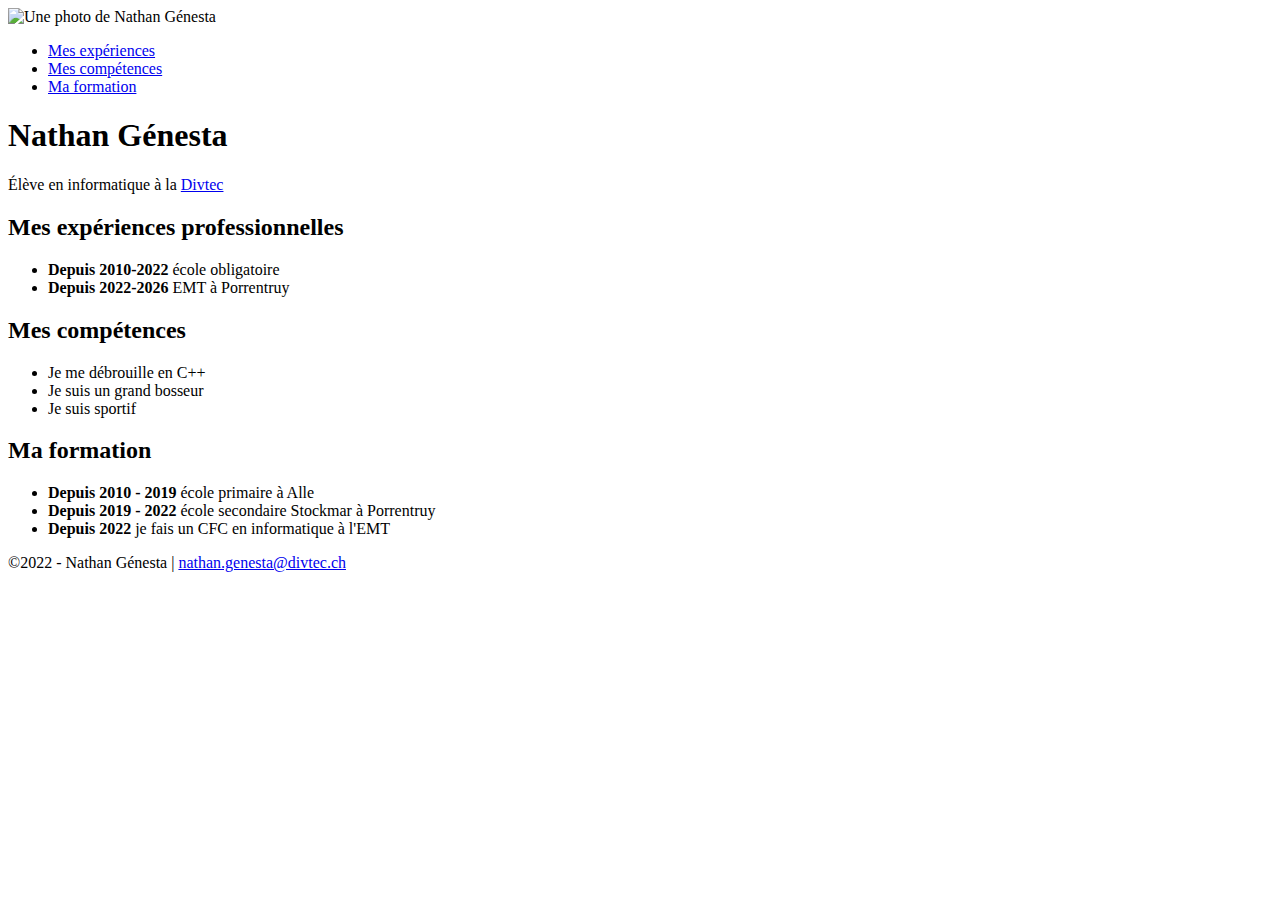
==== html.cv.html @ 004781ca "Modification de la section Formation" ====
<!DOCTYPE html>
<html lang="fr"> <!-- précise la langue du contenu de la page -->
<head>
    <!-- Jeu de caractères utilisé pour l'encodage du fichier HTML -->
    <meta charset="UTF-8">

    <!-- Très important !!! Bloque le zoom automatique sur smartphones -->
    <meta name="viewport" content="width=device-width, initial-scale=1.0">

    <!-- Titre de la page -->
    <title>Nathan Génesta | Mon 1er code</title>

    <!-- Auteur -->
    <meta name="author" content="Nathan Génesta">


</head>
<body>
<header><img src="https://planning.divtec.ch/hp/FichiersExternes/3a3ea3802baf1b931a76fa5a574ae23ab580600f73beae07780780a6a1ad33dad947c326ecc437e9cf232e8ee97c0034/photo.jpg?Session=3968353" alt="Une photo de Nathan Génesta" height="150" width="120">
    <ul>
        <li><a href="#Mes expériences">Mes expériences</a></li>
        <li><a href="#Mes compétences">Mes compétences</a></li>
        <li><a href="#Ma formation">Ma formation</a></li>
    </ul>
</header>

<main><h1>Nathan Génesta</h1>
    <p>Élève en informatique à la <a href="https://www.divtec.ch">Divtec</a></p>
    <h2 id="Mes expériences"> Mes expériences professionnelles</h2>
    <ul>
        <li><strong>Depuis 2010-2022</strong> école obligatoire</li>
        <li><strong>Depuis 2022-2026</strong> EMT à Porrentruy</li>
    </ul>

    <h2 id="Mes compétences"> Mes compétences</h2>
    <ul>
        <li>Je me débrouille en C++</li>
        <li>Je suis un grand bosseur</li>
        <li>Je suis sportif</li>
    </ul>
    <h2 id="Ma formation"> Ma formation</h2>
    <ul>
        <li><strong>Depuis 2010 - 2019</strong> école primaire à Alle</li>
        <li><strong>Depuis 2019 - 2022</strong> école secondaire Stockmar à Porrentruy</li>
        <li><strong>Depuis 2022</strong> je fais un CFC en informatique à l'EMT</li>
    </ul>
</main>

<footer>
    <p>©2022 - Nathan Génesta | <a href="mailto:nathan.genesta@divtec.ch">nathan.genesta@divtec.ch</a> </p>
</footer>

</body>
</html>
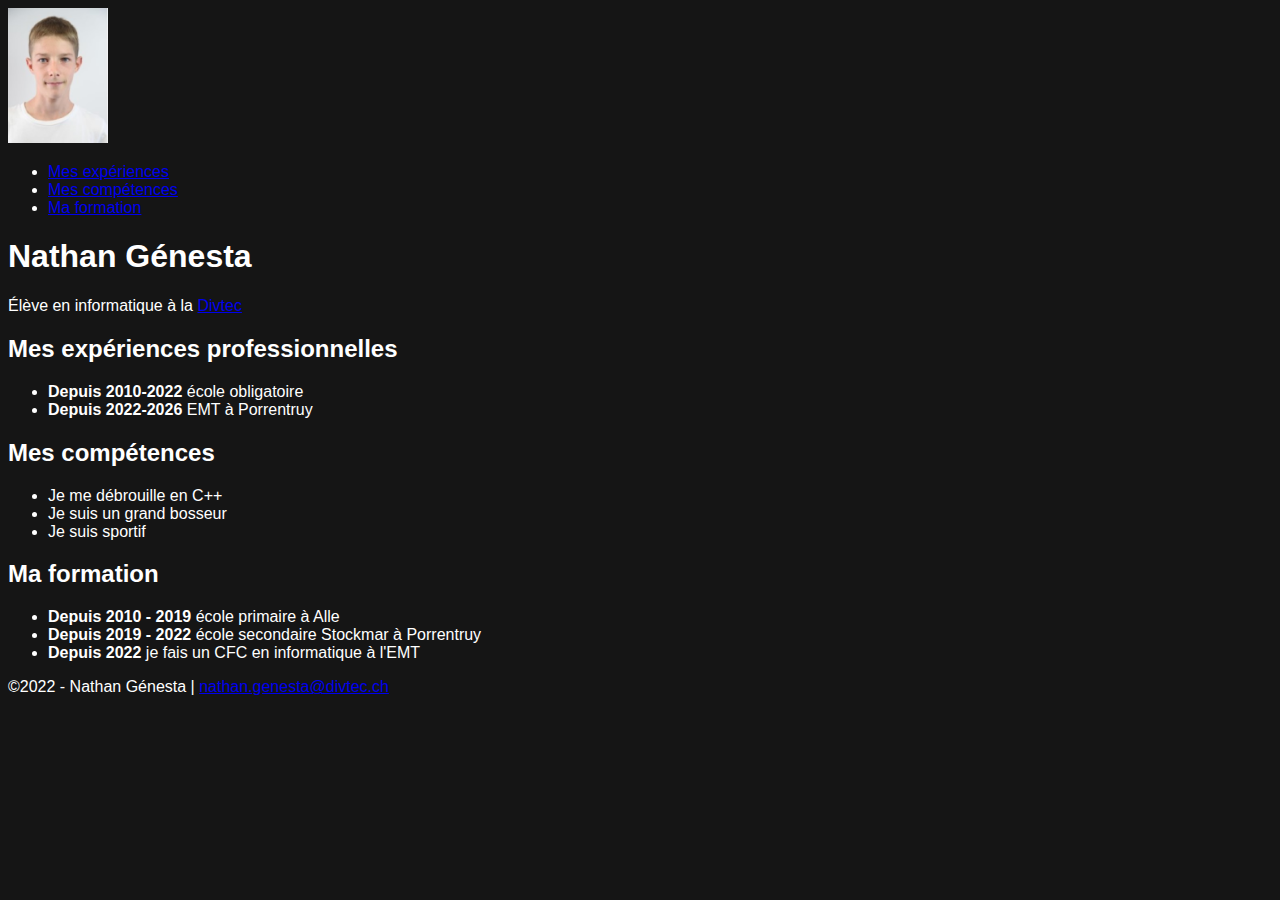
==== commit f6b31b4b: "Correction de l'image qui ne s'affichait pas" ====
--- a/html.cv.html
+++ b/html.cv.html
@@ -13,10 +13,16 @@
     <!-- Auteur -->
     <meta name="author" content="Nathan Génesta">
 
+    <!-- Favicons : icône de la page dans plusieurs tailles et formats -->
+    <link rel="apple-touch-icon" sizes="180x180" href="./icons/apple-touch-icon.png">
+    <link rel="icon" type="image/png" sizes="32x32" href="./icons/favicon-32x32.png">
+    <link rel="icon" type="image/png" sizes="16x16" href="./icons/favicon-16x16.png">
+    <link rel="manifest" href="./icons/site.webmanifest">
 
+<link rel="stylesheet" href="CSS.css">
 </head>
 <body>
-<header><img src="https://planning.divtec.ch/hp/FichiersExternes/3a3ea3802baf1b931a76fa5a574ae23ab580600f73beae07780780a6a1ad33dad947c326ecc437e9cf232e8ee97c0034/photo.jpg?Session=3968353" alt="Une photo de Nathan Génesta" height="150" width="120">
+<header><img src="./images/profil.jpg" alt="Une photo de Nathan Génesta" height=135 width="100">
     <ul>
         <li><a href="#Mes expériences">Mes expériences</a></li>
         <li><a href="#Mes compétences">Mes compétences</a></li>
@@ -26,6 +32,7 @@
 
 <main><h1>Nathan Génesta</h1>
     <p>Élève en informatique à la <a href="https://www.divtec.ch">Divtec</a></p>
+
     <h2 id="Mes expériences"> Mes expériences professionnelles</h2>
     <ul>
         <li><strong>Depuis 2010-2022</strong> école obligatoire</li>
@@ -38,6 +45,7 @@
         <li>Je suis un grand bosseur</li>
         <li>Je suis sportif</li>
     </ul>
+
     <h2 id="Ma formation"> Ma formation</h2>
     <ul>
         <li><strong>Depuis 2010 - 2019</strong> école primaire à Alle</li>
@@ -49,6 +57,5 @@
 <footer>
     <p>©2022 - Nathan Génesta | <a href="mailto:nathan.genesta@divtec.ch">nathan.genesta@divtec.ch</a> </p>
 </footer>
-
 </body>
-</html>+</html>
--- a/CSS.css
+++ b/CSS.css
@@ -0,0 +1,8 @@
+body{
+    background-color: #151515;
+    font-family: Arial;
+    color: white;
+}
+h1{
+
+}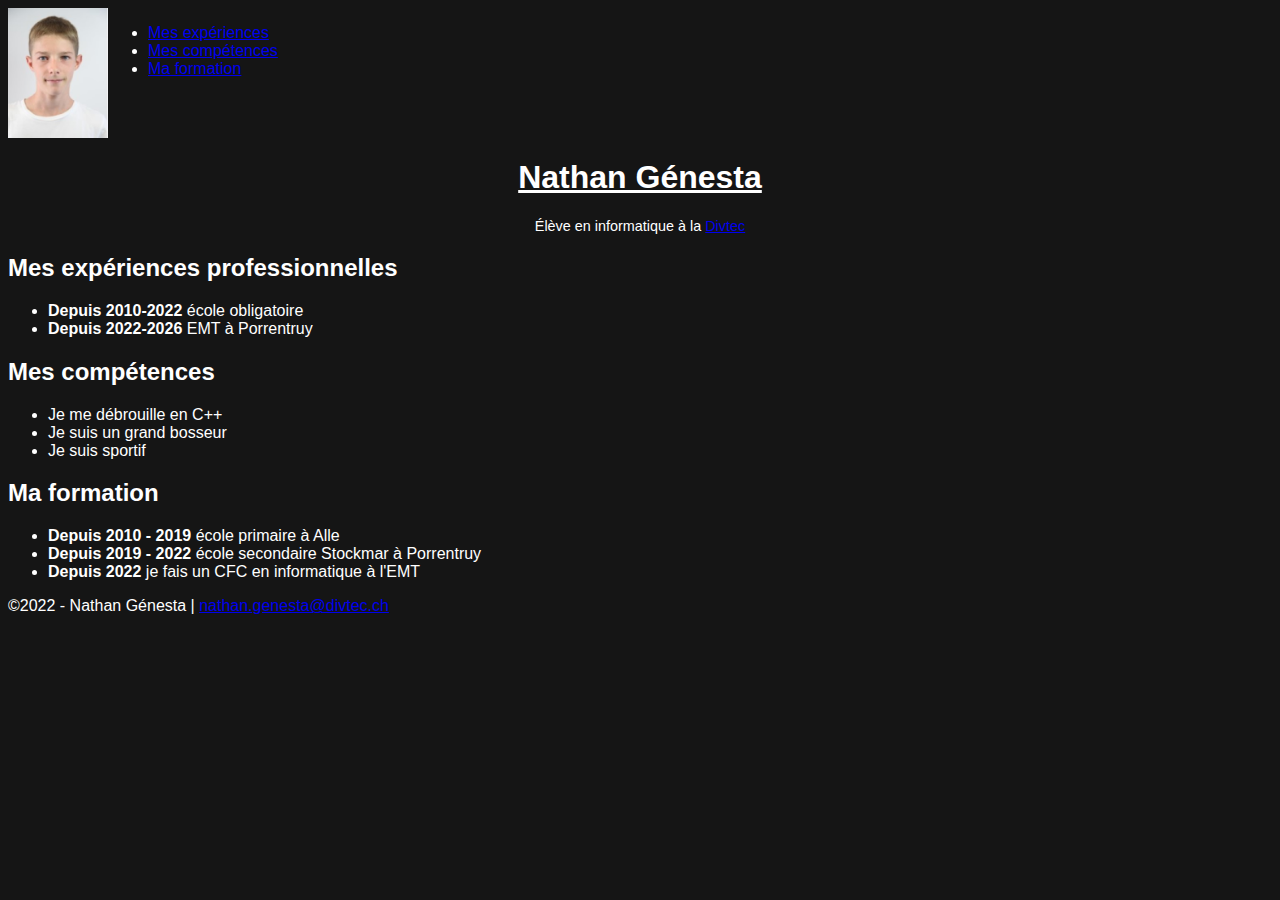
==== commit 78d1b3b7: "Fixation de la taille du texte et déplacement du titre 1 + texte de dessous au centre" ====
--- a/html.cv.html
+++ b/html.cv.html
@@ -22,7 +22,7 @@
 <link rel="stylesheet" href="CSS.css">
 </head>
 <body>
-<header><img src="./images/profil.jpg" alt="Une photo de Nathan Génesta" height=135 width="100">
+<header><img src="./images/profil.jpg" alt="Une photo de Nathan Génesta" height="130" width="100">
     <ul>
         <li><a href="#Mes expériences">Mes expériences</a></li>
         <li><a href="#Mes compétences">Mes compétences</a></li>
@@ -31,7 +31,7 @@
 </header>
 
 <main><h1>Nathan Génesta</h1>
-    <p>Élève en informatique à la <a href="https://www.divtec.ch">Divtec</a></p>
+    <p class="Description">Élève en informatique à la <a href="https://www.divtec.ch">Divtec</a></p>
 
     <h2 id="Mes expériences"> Mes expériences professionnelles</h2>
     <ul>
--- a/CSS.css
+++ b/CSS.css
@@ -2,7 +2,16 @@
     background-color: #151515;
     font-family: Arial;
     color: white;
+    font-size: 1rem;
 }
 h1{
-
+  text-align: center;
+  text-decoration: underline;
+}
+header{
+    display: flex;
+}
+p.Description{
+    text-align: center;
+    font-size: 0.9rem;
 }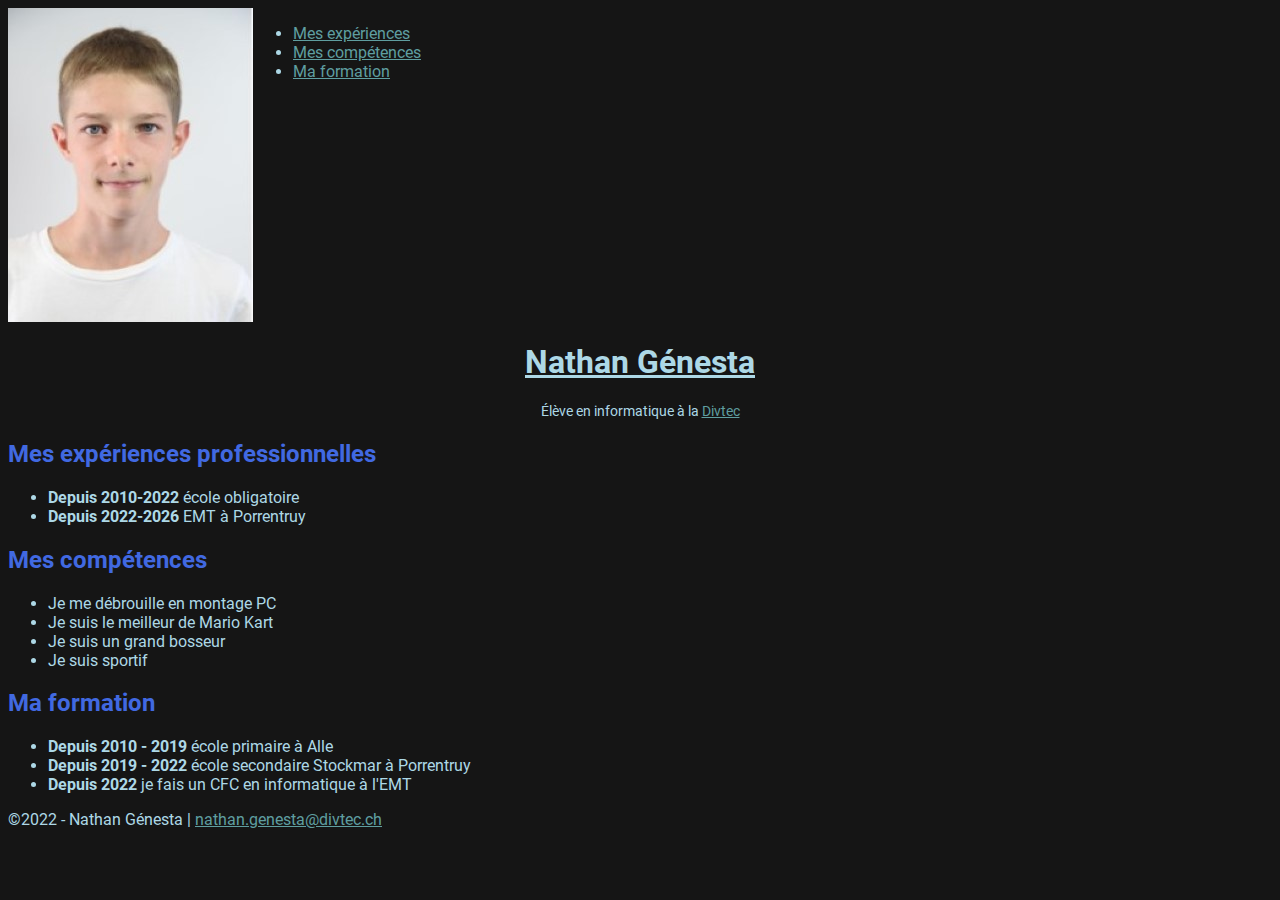
==== commit c96add3d: "ajout nouvelle police" ====
--- a/html.cv.html
+++ b/html.cv.html
@@ -17,12 +17,13 @@
     <link rel="apple-touch-icon" sizes="180x180" href="./icons/apple-touch-icon.png">
     <link rel="icon" type="image/png" sizes="32x32" href="./icons/favicon-32x32.png">
     <link rel="icon" type="image/png" sizes="16x16" href="./icons/favicon-16x16.png">
-    <link rel="manifest" href="./icons/site.webmanifest">
 
-<link rel="stylesheet" href="CSS.css">
+<link rel="stylesheet" href="CSS/Fonts.css">
+<link rel="stylesheet" href="CSS/CSS.css">
+
 </head>
 <body>
-<header><img src="./images/profil.jpg" alt="Une photo de Nathan Génesta" height="130" width="100">
+<header><img src="./images/profil.jpg" alt="Une photo de Nathan Génesta" height="">
     <ul>
         <li><a href="#Mes expériences">Mes expériences</a></li>
         <li><a href="#Mes compétences">Mes compétences</a></li>
@@ -41,7 +42,8 @@
 
     <h2 id="Mes compétences"> Mes compétences</h2>
     <ul>
-        <li>Je me débrouille en C++</li>
+        <li>Je me débrouille en montage PC</li>
+        <li>Je suis le meilleur de Mario Kart</li>
         <li>Je suis un grand bosseur</li>
         <li>Je suis sportif</li>
     </ul>
--- a/CSS/Fonts.css
+++ b/CSS/Fonts.css
@@ -0,0 +1,52 @@
+/* roboto-100 - latin */
+@font-face {
+    font-family: 'Roboto';
+    font-style: normal;
+    font-weight: 100;
+    src: url('../fonts/roboto-v30-latin-100.eot'); /* IE9 Compat Modes */
+    src: local(''),
+    url('../fonts/roboto-v30-latin-100.eot?#iefix') format('embedded-opentype'), /* IE6-IE8 */
+    url('../fonts/roboto-v30-latin-100.woff2') format('woff2'), /* Super Modern Browsers */
+    url('../fonts/roboto-v30-latin-100.woff') format('woff'), /* Modern Browsers */
+    url('../fonts/roboto-v30-latin-100.ttf') format('truetype'), /* Safari, Android, iOS */
+    url('../fonts/roboto-v30-latin-100.svg#Roboto') format('svg'); /* Legacy iOS */
+}
+/* roboto-regular - latin */
+@font-face {
+    font-family: 'Roboto';
+    font-style: normal;
+    font-weight: 400;
+    src: url('../fonts/roboto-v30-latin-regular.eot'); /* IE9 Compat Modes */
+    src: local(''),
+    url('../fonts/roboto-v30-latin-regular.eot?#iefix') format('embedded-opentype'), /* IE6-IE8 */
+    url('../fonts/roboto-v30-latin-regular.woff2') format('woff2'), /* Super Modern Browsers */
+    url('../fonts/roboto-v30-latin-regular.woff') format('woff'), /* Modern Browsers */
+    url('../fonts/roboto-v30-latin-regular.ttf') format('truetype'), /* Safari, Android, iOS */
+    url('../fonts/roboto-v30-latin-regular.svg#Roboto') format('svg'); /* Legacy iOS */
+}
+/* roboto-italic - latin */
+@font-face {
+    font-family: 'Roboto';
+    font-style: italic;
+    font-weight: 400;
+    src: url('../fonts/roboto-v30-latin-italic.eot'); /* IE9 Compat Modes */
+    src: local(''),
+    url('../fonts/roboto-v30-latin-italic.eot?#iefix') format('embedded-opentype'), /* IE6-IE8 */
+    url('../fonts/roboto-v30-latin-italic.woff2') format('woff2'), /* Super Modern Browsers */
+    url('../fonts/roboto-v30-latin-italic.woff') format('woff'), /* Modern Browsers */
+    url('../fonts/roboto-v30-latin-italic.ttf') format('truetype'), /* Safari, Android, iOS */
+    url('../fonts/roboto-v30-latin-italic.svg#Roboto') format('svg'); /* Legacy iOS */
+}
+/* roboto-700 - latin */
+@font-face {
+    font-family: 'Roboto';
+    font-style: normal;
+    font-weight: 700;
+    src: url('../fonts/roboto-v30-latin-700.eot'); /* IE9 Compat Modes */
+    src: local(''),
+    url('../fonts/roboto-v30-latin-700.eot?#iefix') format('embedded-opentype'), /* IE6-IE8 */
+    url('../fonts/roboto-v30-latin-700.woff2') format('woff2'), /* Super Modern Browsers */
+    url('../fonts/roboto-v30-latin-700.woff') format('woff'), /* Modern Browsers */
+    url('../fonts/roboto-v30-latin-700.ttf') format('truetype'), /* Safari, Android, iOS */
+    url('../fonts/roboto-v30-latin-700.svg#Roboto') format('svg'); /* Legacy iOS */
+}--- a/CSS/CSS.css
+++ b/CSS/CSS.css
@@ -0,0 +1,28 @@
+body{
+    background-color: #151515;
+    font-family: Roboto, sans-serif;
+    font-weight: 400;
+    color: lightblue;
+    font-size: 1rem;
+}
+h1{
+  text-align: center;
+  text-decoration: underline;
+}
+h2{
+    color: royalblue;
+}
+header{
+    display: flex;
+}
+p.Description{
+    text-align: center;
+    font-size: 0.9rem;
+}
+a{
+    color: cadetblue;
+}
+a:hover{
+    color:royalblue;
+    text-shadow: 0x 0px 10px royalblue;
+}
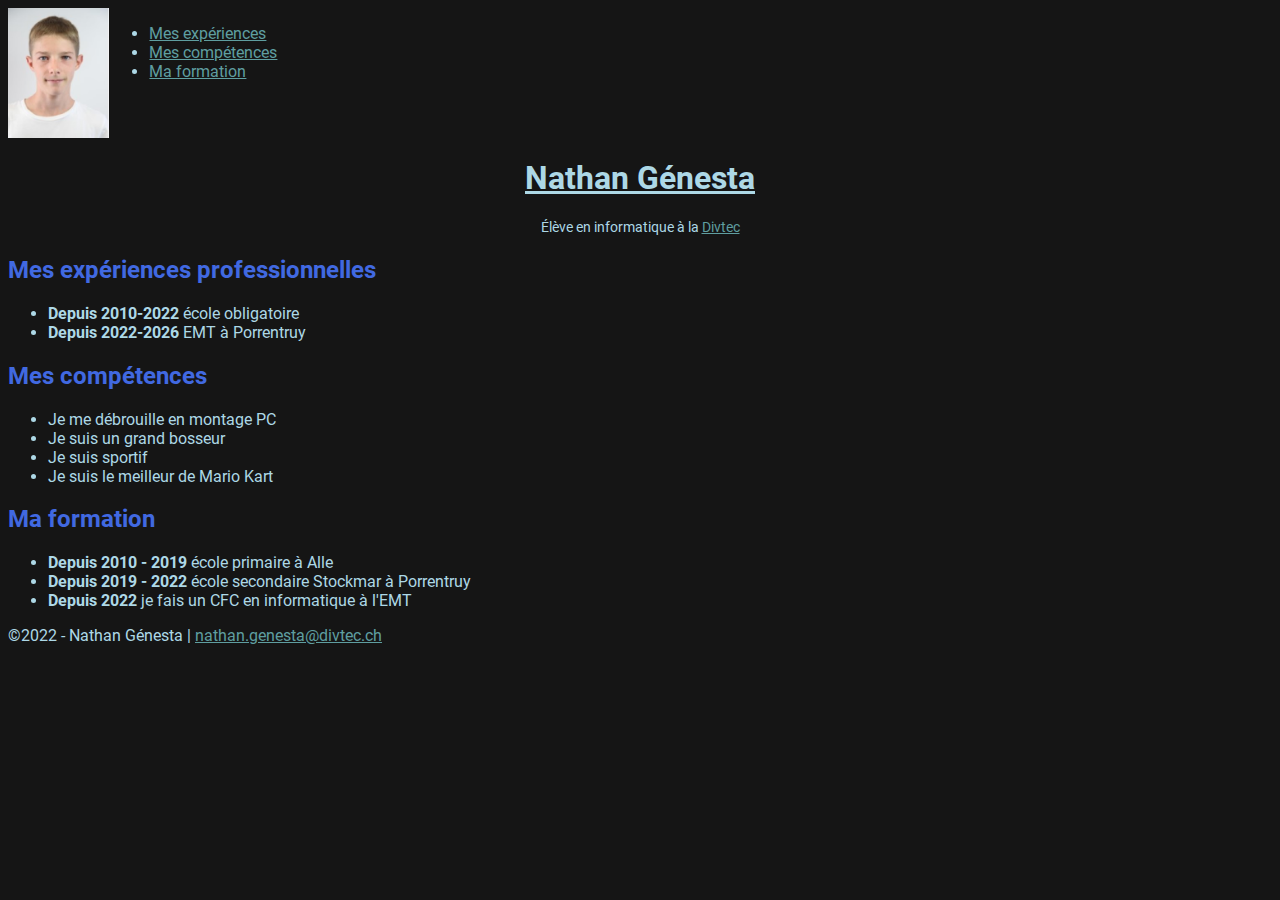
==== commit 8dff58ec: "Aération du site + ajout de commentaires" ====
--- a/html.cv.html
+++ b/html.cv.html
@@ -23,7 +23,9 @@
 
 </head>
 <body>
-<header><img src="./images/profil.jpg" alt="Une photo de Nathan Génesta" height="">
+
+<!-- Haut de page (photo + liste à puce à côté -->
+<header><img src="./images/profil.jpg" alt="Une photo de Nathan Génesta" height="130">
     <ul>
         <li><a href="#Mes expériences">Mes expériences</a></li>
         <li><a href="#Mes compétences">Mes compétences</a></li>
@@ -31,6 +33,7 @@
     </ul>
 </header>
 
+<!-- Reste du site -->
 <main><h1>Nathan Génesta</h1>
     <p class="Description">Élève en informatique à la <a href="https://www.divtec.ch">Divtec</a></p>
 
@@ -43,9 +46,9 @@
     <h2 id="Mes compétences"> Mes compétences</h2>
     <ul>
         <li>Je me débrouille en montage PC</li>
-        <li>Je suis le meilleur de Mario Kart</li>
         <li>Je suis un grand bosseur</li>
         <li>Je suis sportif</li>
+        <li>Je suis le meilleur de Mario Kart</li>
     </ul>
 
     <h2 id="Ma formation"> Ma formation</h2>
@@ -56,6 +59,7 @@
     </ul>
 </main>
 
+<!-- Bas de page -->
 <footer>
     <p>©2022 - Nathan Génesta | <a href="mailto:nathan.genesta@divtec.ch">nathan.genesta@divtec.ch</a> </p>
 </footer>
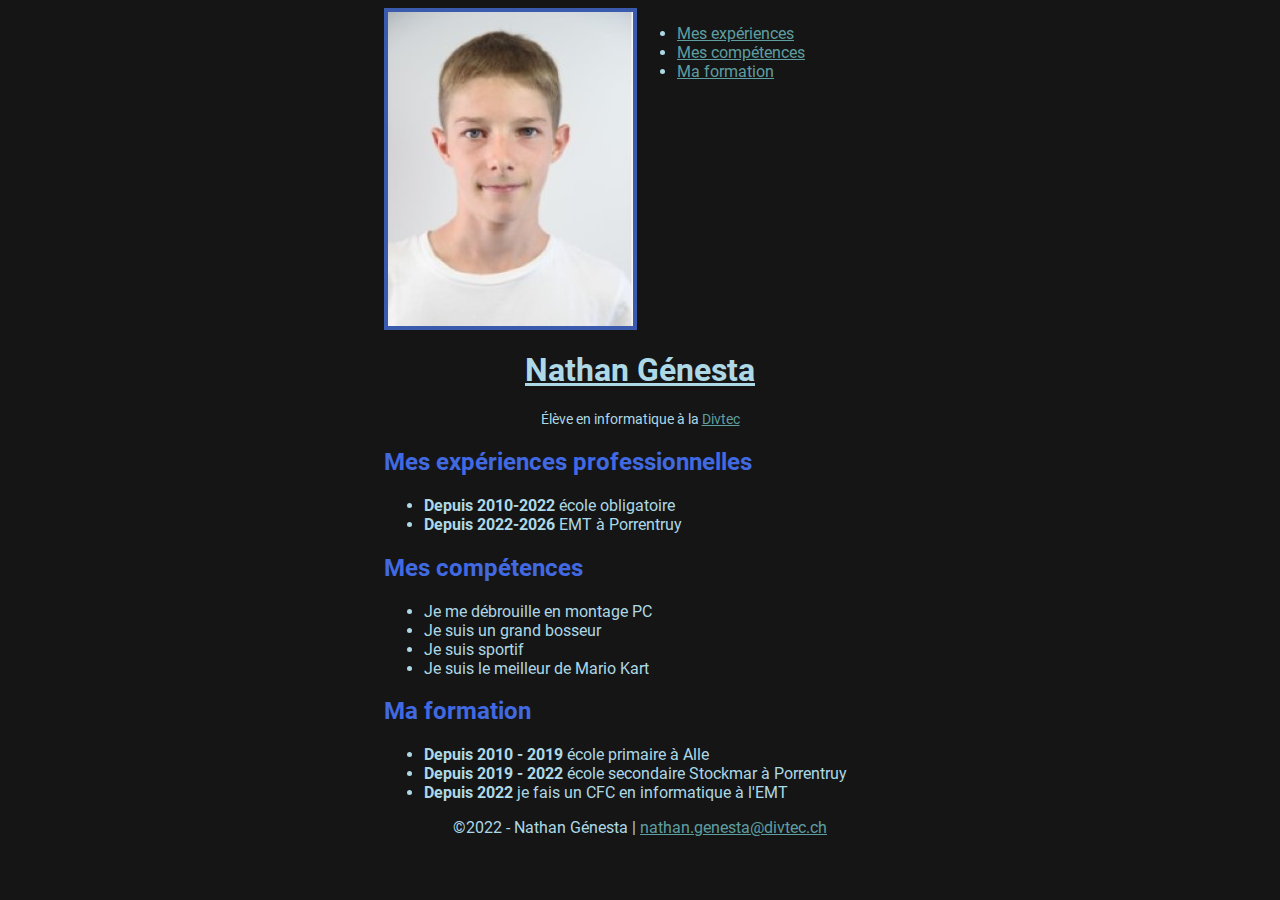
==== commit c149436d: "Ajout d'une bordure à l'image + diminution de la marge + alignement du footer" ====
--- a/html.cv.html
+++ b/html.cv.html
@@ -25,7 +25,7 @@
 <body>
 
 <!-- Haut de page (photo + liste à puce à côté -->
-<header><img src="./images/profil.jpg" alt="Une photo de Nathan Génesta" height="130">
+<header><img src="./images/profil.jpg" alt="Une photo de Nathan Génesta" >
     <ul>
         <li><a href="#Mes expériences">Mes expériences</a></li>
         <li><a href="#Mes compétences">Mes compétences</a></li>
--- a/CSS/CSS.css
+++ b/CSS/CSS.css
@@ -4,25 +4,43 @@
     font-weight: 400;
     color: lightblue;
     font-size: 1rem;
+    margin-left: 30%;
+    margin-right: 30%;
 }
+
+img{
+    max-width: 100%;
+    height: auto;
+    border: 4px solid #3a5bad;
+}
+
 h1{
-  text-align: center;
   text-decoration: underline;
+    text-align: center;
 }
+
 h2{
     color: royalblue;
 }
+
 header{
     display: flex;
 }
+
 p.Description{
     text-align: center;
     font-size: 0.9rem;
 }
+
 a{
     color: cadetblue;
 }
+
 a:hover{
     color:royalblue;
-    text-shadow: 0x 0px 10px royalblue;
+    text-shadow: 0 0 10px royalblue;
 }
+footer{
+    text-align: center;
+}
+
